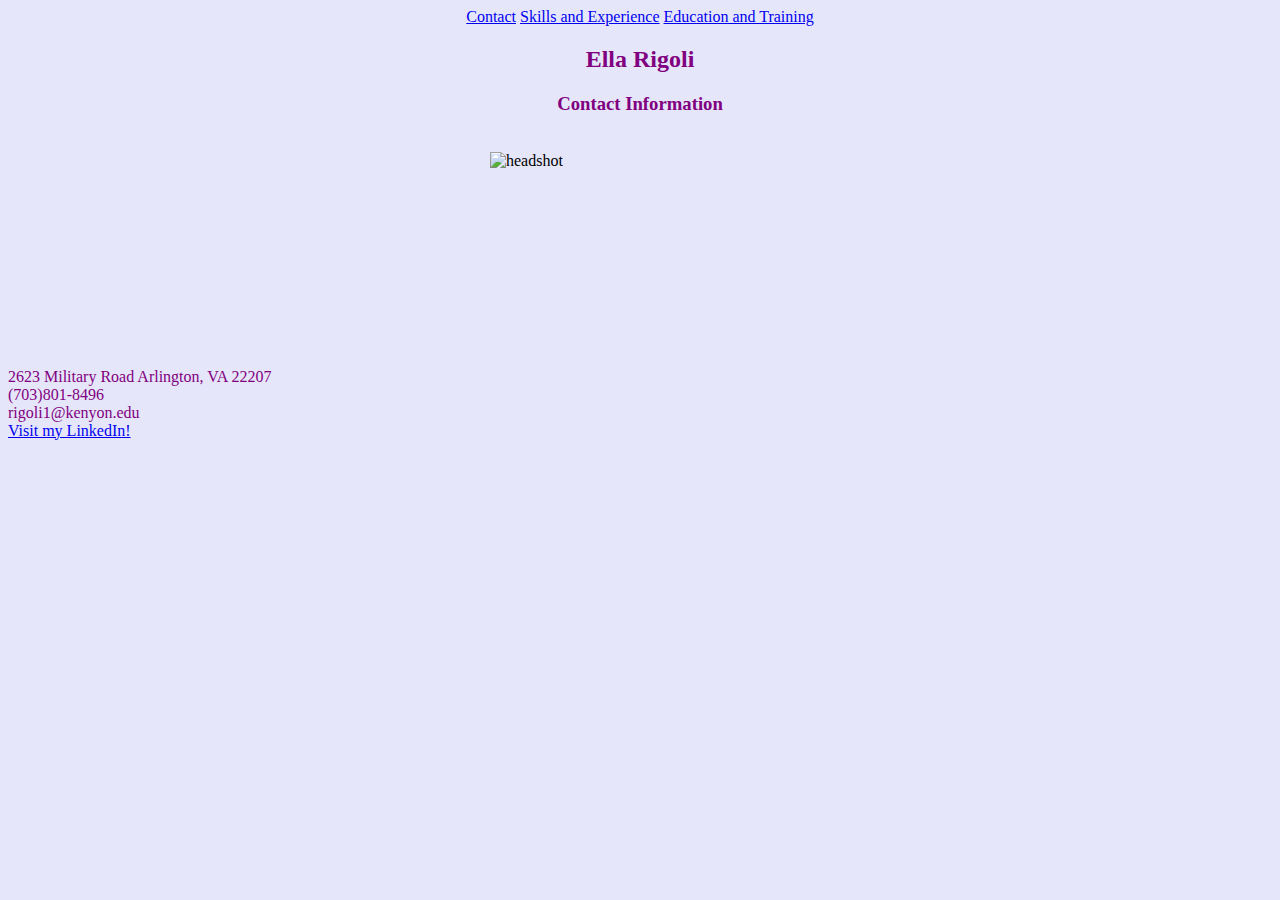
==== index.html @ 538cd171 "Add files via upload" ====
<!DOCTYPE html>
<html lang="en">

  <head>
    <meta charset="UTF-8">
    <title>Ella Rigoli Resume</title>
    <link rel="stylesheet" href="mystyle.css">
  </head>  

  <body>
  	<nav style="text-align:center;">
      <a href="./index.html">Contact</a>
      <a href="./skills.html">Skills and Experience</a>
      <a href="./education.html">Education and Training</a>
    </nav>
     <h2 style="text-align:center;">Ella Rigoli</h2>
     <h3 style="text-align:center;">Contact Information</h3>
     <br>
     <img src="headshot.jpeg" height="200" width="300" alt="headshot" class="center">
     <p>
     2623 Military Road Arlington, VA 22207
     <br>(703)801-8496
     <br>rigoli1@kenyon.edu
     <br> <a href="https://www.linkedin.com/in/ella-rigoli-b41b71273/">Visit my LinkedIn!</a>
     </p>

  </body>
</html>
---- mystyle.css ----
body {
  background-color: lavender;
}

h2 {
  color: Purple;
  font-family:verdana;
}
p {
  color: Purple;
  font-family:verdana;
}
.center {
  display: block;
  margin-left: auto;
  margin-right: auto;
}
nav {
  color: Purple;
  font-family:verdana;
}

h3 {
  color: Purple;
  font-family:verdana;
}
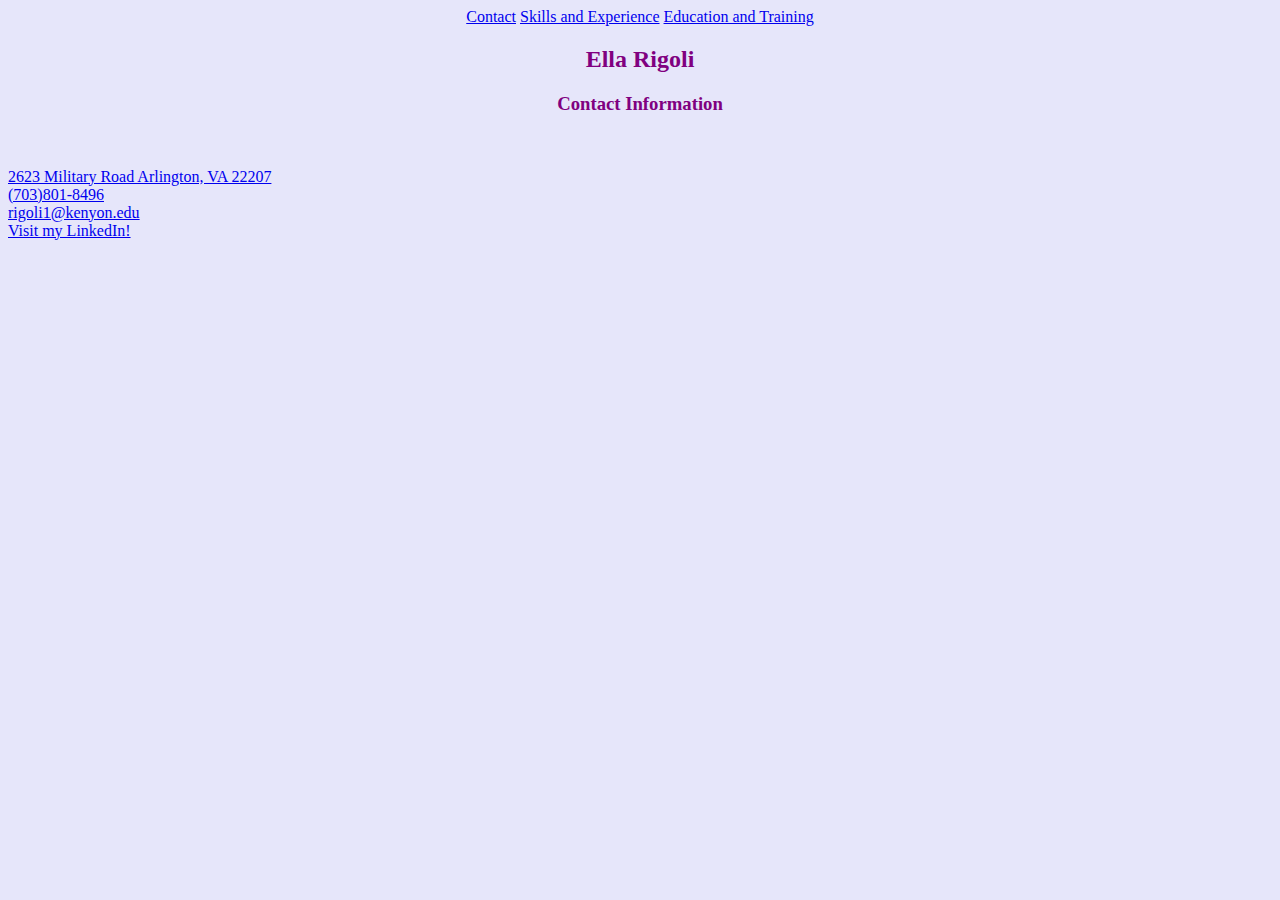
==== commit 0a02c0be: "Update index.html" ====
--- a/index.html
+++ b/index.html
@@ -16,7 +16,7 @@
      <h2 style="text-align:center;">Ella Rigoli</h2>
      <h3 style="text-align:center;">Contact Information</h3>
      <br>
-     <img src="headshot.jpeg" height="200" width="300" alt="headshot" class="center">
+     <a href="headshot.jpeg">
      <p>
      2623 Military Road Arlington, VA 22207
      <br>(703)801-8496
@@ -25,4 +25,4 @@
      </p>
 
   </body>
-</html>+</html>
